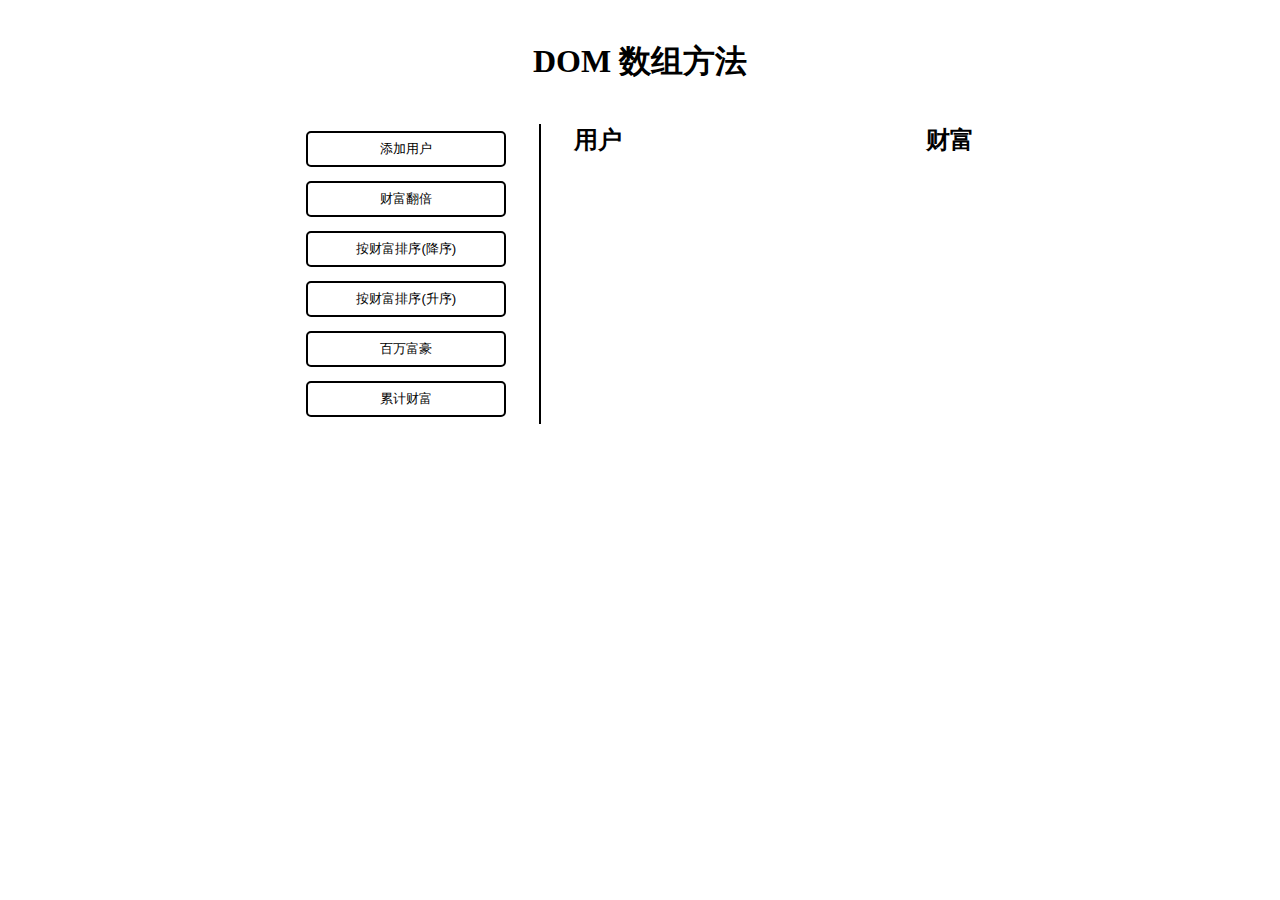
==== Dom数组方法/index.html @ 8b3d0f0e "feat: DOm 数组方法" ====
<!DOCTYPE html>
<html lang="en">
<head>
    <meta charset="UTF-8">
    <meta name="viewport" content="width=device-width, initial-scale=1.0">
    <meta http-equiv="X-UA-Compatible" content="ie=edge">
    <link rel="stylesheet" href="./static/index.css">
    <title>Document</title>
</head>
<body>
    <div class="container">
        <h1>DOM 数组方法</h1>
        <div class="main">
            <aside>
                <button id="addUser">添加用户</button>
                <button id="doubleMoney">财富翻倍</button>
                <button id="sortByMoneyDesc">按财富排序(降序)</button>
                <button id="sortByMoneyAsc">按财富排序(升序)</button>
                <button id="superMoney">百万富豪</button>
                <button id="calculationTotalMoney">累计财富</button>
            </aside>
            <div class="limiter"></div>
            <div class="list">
                <div class="list-head">
                    <h2><strong>用户</strong>财富</h2>
                </div>
                <main></main>
                <footer class="footer-hide"><strong>总财富</strong><span id="totalMoney"></span> </footer>
            </div>
        </div>
    </div>

    <script src="./static/index.js"></script>
</body>
</html>
---- Dom数组方法/static/index.css ----
* {
    margin: 0;
    padding: 0;
    box-sizing: border-box;
}
html,
body {
    display: flex;
    justify-content: center;
    width: 100%;
    height: 100%;
}
.container {
    display: flex;
    flex-flow: column nowrap;
    /* justify-content: center; */
    align-items: center;
    margin-top: 40px;
    width: 40%;
    min-width: 700px;
    min-height: 50%;
}
.main {
    display: flex;
    justify-content: space-around;
    margin: 40px 0 40px 0;
    width: 100%;
}
aside {
    display: flex;
    flex-flow: column nowrap;
    justify-content: space-around;
    height: 300px;
}
button {
    width: 200px;
    height: 36px;
    border: 2px solid #000;
    border-radius: 5px;
    background: #fff;
    color: #000;
    cursor: pointer;
}
.limiter {
    width: 2px;
    height: 100%;
    background: #000;
}
.list {
    width: 400px;
}
h2 {
    display: flex;
    justify-content: space-between;
}
footer {
    display: flex;
    justify-content: space-between;
    margin-top: 40px;
}
.footer-hide {
    visibility: hidden;
}
.footer-show {
    visibility: visible;
}
.person {
    display: flex;
    justify-content: space-between;
    margin-top: 20px
}
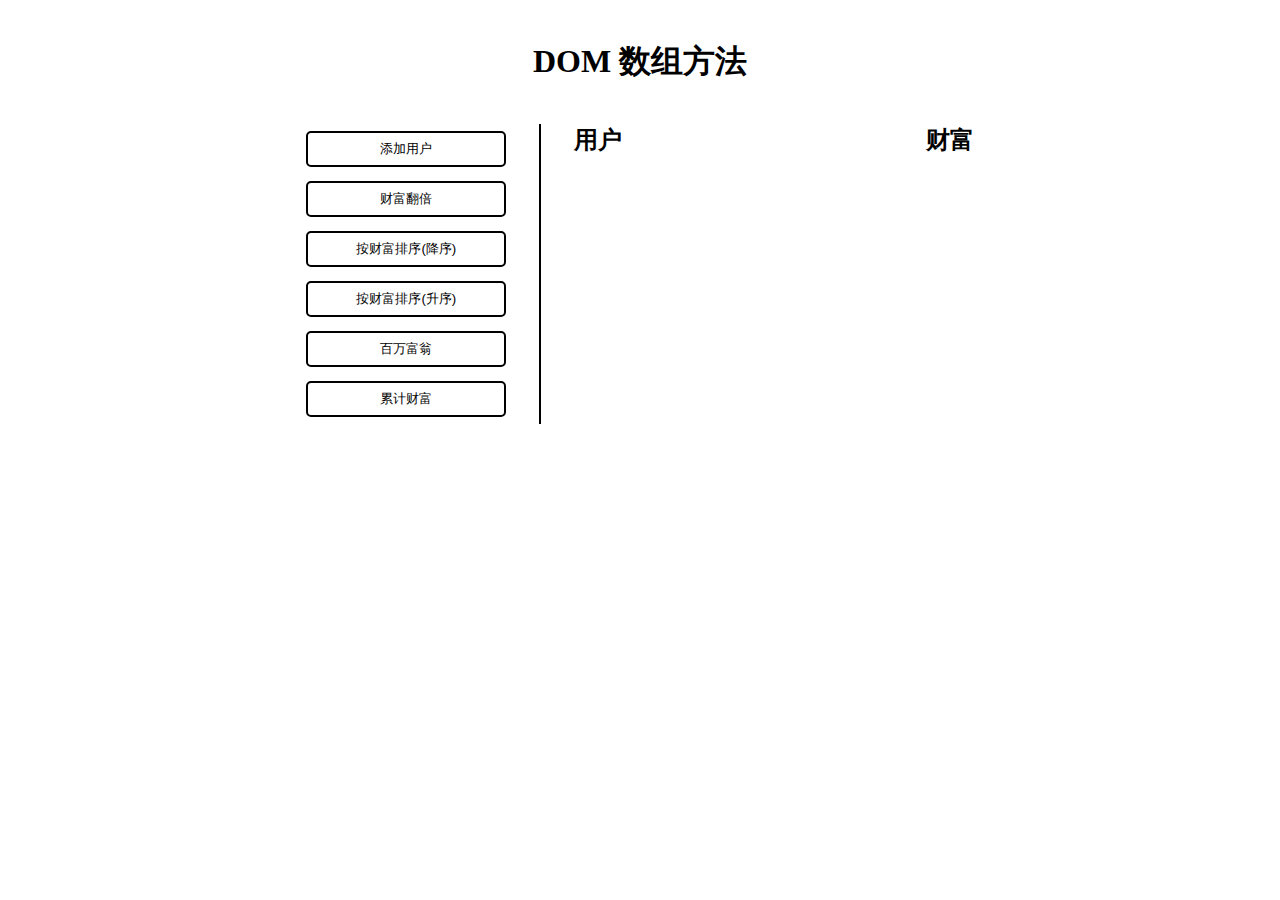
==== commit a035ab98: "fix: 百万富豪 -> 百万富翁" ====
--- a/Dom数组方法/index.html
+++ b/Dom数组方法/index.html
@@ -16,7 +16,7 @@
                 <button id="doubleMoney">财富翻倍</button>
                 <button id="sortByMoneyDesc">按财富排序(降序)</button>
                 <button id="sortByMoneyAsc">按财富排序(升序)</button>
-                <button id="superMoney">百万富豪</button>
+                <button id="superMoney">百万富翁</button>
                 <button id="calculationTotalMoney">累计财富</button>
             </aside>
             <div class="limiter"></div>
